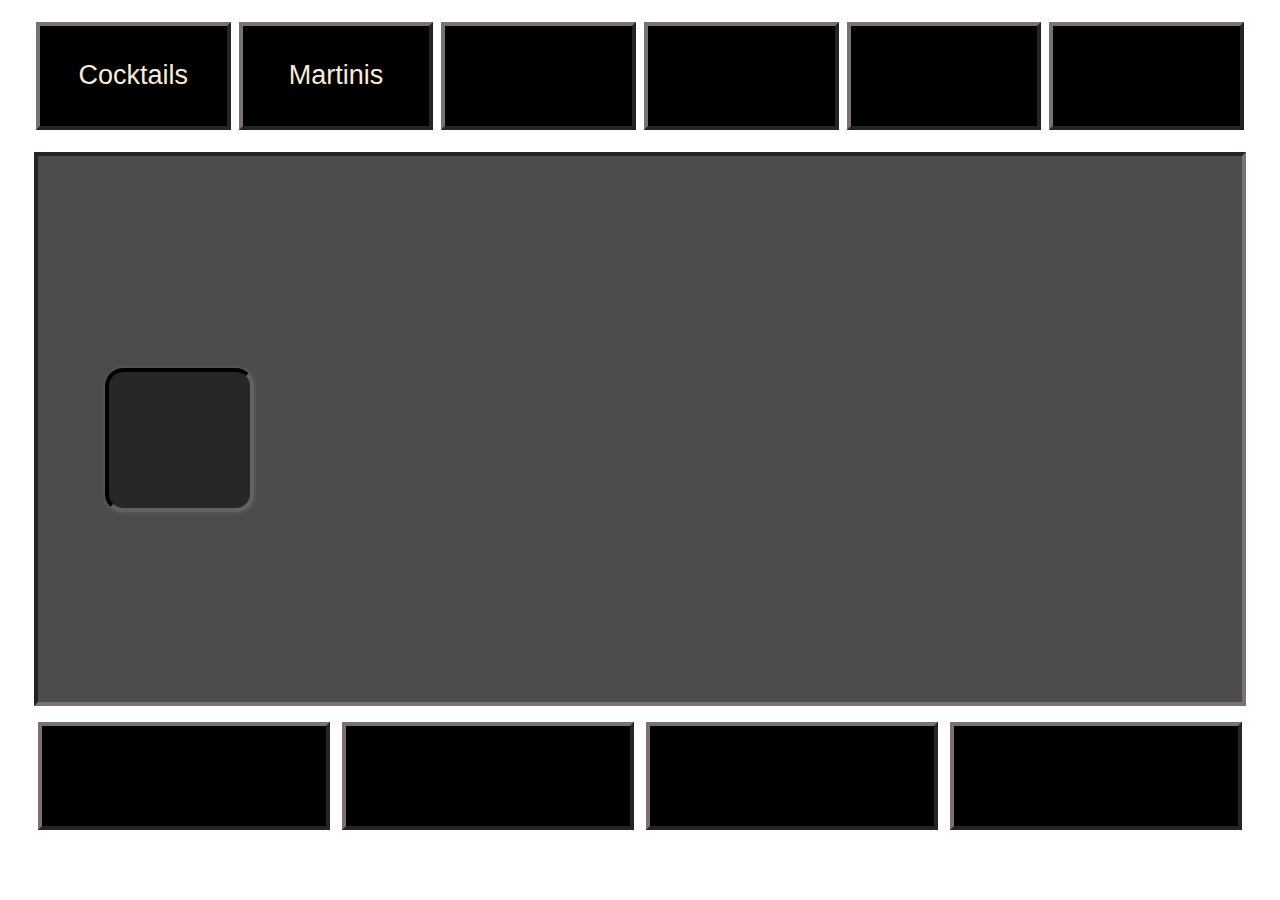
==== index.html @ c45b3315 "Add files via upload" ====
<!DOCTYPE html>
<html lang="en">

<meta charset="UTF-8">

<title>J. Alexander's Training App</title>

<meta name="viewport" content="width=device-width, initial-scale=1">

<link rel="stylesheet" href="./style.css">

<style>
</style>

<body>
    <div id="logoDiv">
        <img src="./images/jAlexandersLogo.png" alt="J. Alexadner's Logo">
    </div>
    
    <div id="portraitContainer">
        <h1>Please Rotate Screen</h1>
        <img id="rotateScreenIcon" src="./images/rotateScreenIcon.png" alt="rotate screen icon">
        <h1>For Drink Recipes</h1>
    </div>
    
    <div id="portraitButtonDiv">
            <button class="portraitButtons" onclick="window.open('https://projectdg.github.io/', '_blank')"><span id="menuReviewButton" class="portraitButtonText">Coming Soon</span></button>
            <button class="portraitButtons" onclick="window.open('https://projectdg.github.io/', '_blank')"><span id="portraitInventoryButton" class="portraitButtonText">Coming Soon</span></button>
            <button class="portraitButtons" onclick="window.open('https://projectdg.github.io/', '_blank')"><span class="portraitButtonText">Coming Soon</span></button>
            <button class="portraitButtons" onclick="window.open('https://projectdg.github.io/', '_blank')"><span class="portraitButtonText">Coming Soon</span></button>
            
    </div>




    <!-- Main Container -->
    <div id="mainContainer">
        
        <!-- Top Navigation Bar -->
        <div id="topNavContainer" class="nav-containers">
            <button class="nav-buttons top-nav-buttons" id="navCocktails">Cocktails</button>
            <button class="nav-buttons top-nav-buttons" id="navMartinis">Martinis</button>
            <button class="nav-buttons top-nav-buttons" id="navHappyHour"></button>
            <button class="nav-buttons top-nav-buttons" id="navMocktails"></button>
            <button class="nav-buttons top-nav-buttons" id="navFrozen"></button>
            <button class="nav-buttons top-nav-buttons" id="navOther"></button>
        </div>



        <div id="mainButtonContainer">
            <div class="form-container">

                    <input id="search" type="text" class="input" placeholder="search..."/>    

                <button id="clear" class="nav-buttons">Clear</button>
            </div>
            
            <div class="results-list" id="list"></div>
            

            <!-- Drink Photo & Recipe -->
            <p class="drink-title" id="drinkTitle"></p>
            <div id="recipeInfoDiv"></div>
            <img id="drinkPhoto" src="" alt="current drink photo">
            <div id="recipeDiv"></div>
            
            <!--
            <div id="recipeDiv2"></div>
            -->

            

        

            <!-- Margarita Buttons -->
            <div id="cocktailBtnDiv">
                <button class="all-buttons cocktails-buttons" id="" value=""></button>
                <!-- <button class="all-buttons margarita-buttons" id="blackDiamond" value="Black Diamond">Black Diamond</button>
                <button class="all-buttons margarita-buttons" id="cadillac" value="Cadillac">Cadillac</button>
                <button class="all-buttons margarita-buttons" id="houseMargarita" value="House Margarita">House Margarita</button>
                <button class="all-buttons margarita-buttons" id="roccoMango" value="Rocco Mango">Rocco Mango</button>
                <button class="all-buttons margarita-buttons" id="roccoRita" value="Rocco Rita">Rocco Rita</button>
                <button class="all-buttons margarita-buttons" id="skinnySenorita" value="Skinny Senorita">Skinny Senorita</button>
                <button class="all-buttons margarita-buttons" id="spicyJalapeno" value="Spicy Jalapeno">Spicy Jalapeno</button>
                <button class="all-buttons margarita-buttons" id="spicyMango" value="Spicy Mango">Spicy Mango</button>
                <button class="all-buttons margarita-buttons" id="strawberryBasil" value="Strawberry Basil">Strawberry Basil</button>
                <button class="all-buttons margarita-buttons" id="twoTango" value="Two Tango">Two Tango</button>
                <button class="all-buttons margarita-buttons" id="watermelonKiss" value="Watermelon Kiss">Watermelon Kiss</button> -->
            </div>

            
            

            <div id="specialtyBtnDiv">
                <!-- Specialty Buttons -->
                <button class="all-buttons specialty-buttons" id="casamigosLemonade" value="Gran Lemonade">Gran Lemonade</button>
                <button class="all-buttons specialty-buttons" id="cocoCabana" value="Coco Cabana">Coco Cabana</button>
                <button class="all-buttons specialty-buttons" id="dosHombrise" value="Dos Homb-Rise">Dos Homb-Rise</button>
                <button class="all-buttons specialty-buttons" id="espressoMartiniRT" value="Espresso Martini (Rocco's Tacos)">Espresso Martini<br><span class="spanRT">(Rocco's Tacos)</span></button>
                <button class="all-buttons specialty-buttons" id="micheladaRT" value="Michelada (Rocco's Tacos)">Michelada<br><span class="spanRT">(Rocco's Tacos)</span></button>
                <button class="all-buttons specialty-buttons" id="mojito" value="Mojito">Mojito</button>
                <!-- <button class="all-buttons specialty-buttons" id="mexitini" value="Mexitini">Mexitini</button> -->
                <button class="all-buttons specialty-buttons" id="oldFashioned" value="Old Fashioned">Old Fashioned</button>
                <button class="all-buttons specialty-buttons" id="pricklyPineappleExpress" value="Prickly Pineapple Express">Prickly Pineapple Express</button>
                <button class="all-buttons specialty-buttons" id="rosaRita" value="Rosa Rita">Rosa Rita</button>
                <button class="all-buttons specialty-buttons" id="theMules" value="The Mules">The Mules</button>
                <!--<button class="all-buttons specialty-buttons" id="" value=""></button>-->
            </div>
                
                <!-- Mocktails Buttons -->
                <button class="all-buttons mocktail-buttons" id="mockarita" value="Mockarita">Mockrita</button>
                <button class="all-buttons mocktail-buttons" id="mulecumber" value="Mulecumber">Mulecumber</button>
                <button class="all-buttons mocktail-buttons" id="pinita" value="Pinita (Nut Allergy)">Pinita</button>
                <button class="all-buttons mocktail-buttons" id="roseberry" value="Roseberry">Roseberry</button>

                <!-- Happy Hour -->
                <button class="all-buttons happyhour-buttons" id="house" value="House">House</button>
                <button class="all-buttons happyhour-buttons" id="jalapenoHH" value="Jalapeno">Jalapeno</button>
                <button class="all-buttons happyhour-buttons" id="skinny" value="Skinny">Skinny</button>
                <button class="all-buttons happyhour-buttons" id="volcanic" value="Volcanic">Volcaninc</button>
                <button class="all-buttons happyhour-buttons" id="watermelon" value="Watermelon">Watermelon</button>

                <!-- Frozen Buttons -->
                <button class="all-buttons frozen-buttons" id="cadillacFrozen" value="Cadillac (Frozen)">Cadillac (Frozen)</button>
                <button class="all-buttons frozen-buttons" id="houseMargaritaFrozen" value="House Margarita (Frozen)">House Margarita (Frozen)</button>
                <button class="all-buttons frozen-buttons" id="jalapenoFrozen" value="Jalapeno (Frozen)">Jalapeno (Frozen)</button>
                <button class="all-buttons frozen-buttons" id="roccoRitaFrozen" value="Rocco Rita (Frozen)">Rocco Rita (Frozen)</button>
                <button class="all-buttons frozen-buttons" id="watermelonKissFrozen" value="Watermelon Kiss (Frozen)">Watermelon Kiss (Frozen)</button>
                <!--<button class="all-buttons frozen-buttons" id="" value=""></button>-->

                <!-- Other Buttons -->
                <div id="otherBtnDiv">
                <!--<button class="all-buttons other-buttons" id="" value=""></button>-->
                <button class="all-buttons other-buttons" id="aperolSpritz" value="Aperol Spritz">Aperol Spritz</button>
                <button class="all-buttons other-buttons" id="appleMartini" value="Apple Martini">Apple Martini</button>
                <button class="all-buttons other-buttons" id="chocolateMartini" value="Chocolate Martini">Chocolate Martini</button>
                <button class="all-buttons other-buttons" id="espressoMartini" value="Espresso Martini">Espresso Martini</button>
                <button class="all-buttons other-buttons" id="french75" value="French 75">French 75</button>
                <button class="all-buttons other-buttons" id="frenchMartini" value="French Martini">French Martini</button>
                <button class="all-buttons other-buttons" id="hurricane" value="Hurricane">Hurricane</button>
                <button class="all-buttons other-buttons" id="longIslandIcedTea" value="Long Island Iced Tea">Long Island Iced Tea</button>
                <button class="all-buttons other-buttons" id="maiTai" value="Mai Tai"> Mai Tai</button>
                <button class="all-buttons other-buttons" id="negroni" value="Negroni">Negroni</button>
                <button class="all-buttons other-buttons" id="sexOnTheBeach" value="Sex On The Beach">Sex On The Beach</button>
                <button class="all-buttons other-buttons" id="siesta" value="Siesta">Siesta</button>
                </div>
                
                <!-- Sangria -->
                <button class="all-buttons sangria-buttons" id="redSangria" value="Red Sangria" style="padding: 0 3vh;">Red Sangria</button>
                <button class="all-buttons sangria-buttons" id="roseSangria" value="Rose Sangria">Rose Sangria</button>
                <button class="all-buttons sangria-buttons" id="whiteSangria" value="White Sangria">White Sangria</button>
                <button class="all-buttons sangria-buttons" id="sangriaPitcher" value="Sangria Pitcher">Sangria Pitcher</button>

                <!-- Specials -->
                <button class="all-buttons specials-buttons" id="diddyRita" value="Diddy Rita">Diddy Rita</button>
                <button class="all-buttons specials-buttons" id="tacoTuesday" value="$2 Off All Tacos and Margaritas">Taco Tuesday</button>
                
                <!-- Brunch Buttons -->
                <button class="all-buttons brunch-buttons" id="mimosa" value="Mimosa">Mimosa</button>
                <button class="all-buttons brunch-buttons" id="bloodyMary" value="Bloody Mary">Bloody Mary</button>
                <button class="all-buttons brunch-buttons" id="rose" value="Rosé">Rosé</button>

                <!-- Batch Buttons -->
                <button class="all-buttons batch-buttons" id="houseLiterBatch" value="House Liter (Batch)">House Liter (Batch)</button>
                <button class="all-buttons batch-buttons" id="houseLiterFlavorBatch" value="House Liter Flavor (Batch)">House Liter Flavor (Batch)</button>
                <button class="all-buttons batch-buttons" id="roccoMango" value="Rocco Mango (Batch)">Rocco Mango (Batch)</button>

            

        </div><!--end of button container-->

        
        
        <!-- Bottom Navigation Container -->
        <div id="bottomNavContainer" class="nav-containers">
            <button class="nav-buttons btm-nav-buttons" id="navSangria"></button>
            <button class="nav-buttons btm-nav-buttons" id="navSpecials"></button>
            <button class="nav-buttons btm-nav-buttons" id="navBrunch"></button>
            <button class="nav-buttons btm-nav-buttons" id="navBatch"></button>
        </div>
        
    </div>
    
  

  <script src="https://cdnjs.cloudflare.com/ajax/libs/lodash.js/4.17.15/lodash.min.js"></script>
  <script src="https://cdnjs.cloudflare.com/ajax/libs/jquery/3.4.1/jquery.min.js"></script>
  <script src="./script.js"></script>
</body>
</html>
---- style.css ----
* {
    margin: 0;
    padding: 0;
    border: none;
    font-family: Arial, sans-serif;
  }

::-webkit-scrollbar {
    display: none;
  }
  
body {
    font-size: 14px;
    background-image: url("./images/background.png");
    background-size: 105% 120%;
    display: block;
    height: 97vh;
  }

  ::backdrop {
    background-image: url("./images/background.png");
    background-size: 105% 120%;
    display: block;
  }  

@media screen and (orientation:portrait) {

    *{
        z-index: 2;
        color: rgb(241, 237, 231);
    }
    

    .form,
    #otherBtnDiv,
    #drinkPhoto,
    #mainButtonContainer,
    #clear{
    display: none;
    }

    #logoDiv{
        /*
        border-bottom: 1vh solid rgb(41, 41, 41);
        background-color: rgba(0, 0, 0, 0.5);
        */
        max-width: 100%;
        height: 15vh;
        padding: 10% 0% 0% 0%;
    }

    img[src="./images/jAlexandersLogo.png"]{
        display: block;
        margin: auto;
        height: auto;
        max-width: 90%;
        border: 2px solid black;
        padding: 4%;
        background-color: rgba(230, 230, 230, 0.7);
    }


    #portraitButtonDiv{
        /* border: 4px outset rgb(122, 113, 113); */
        margin: 5%;
        padding: 3%;
        height: 30%;
        display: flex;
        flex-wrap: wrap;
        justify-content: center;
        align-items: center;
        /* background-color: rgba(0, 0, 0, 0.5); */
        border-radius: 5%;
        /* box-shadow: 1px 1px 25px rgb(0, 0, 0), 0 0 25px rgb(0, 0, 0), 0 0 25px rgb(0, 0, 0); */
    }

    .portraitButtons{
        border: 4px outset rgb(122, 113, 113);
        width: 35vw;
        height: 12.5vh;
        font-size: 2.5vh;
        background-color: rgba(234, 234, 234, 0.7);;
        color: white;
        display: flex;
        flex-wrap: wrap;
        align-items: center;
        margin: 2vw;
        justify-content: center;
        padding: 6%;
        border-radius: 20%;
    }  

    .portraitButtonText{
        width: auto;
        height: auto;
        display: block;
        justify-content: center;
        color: black;
    }
    
    #portraitInventoryButton{
        padding-top: 0%;
    }

    button, img, p, .grid-item{
        display: none;
    }

    #portraitContainer{
        height: 30%;
        border: 4px outset rgb(122, 113, 113);
        margin: 0% 10%;
        text-align: center;
        background-color: rgba(0, 0, 0, 0.5);
        align-items: center;
        justify-content: center;
        padding: 5%;
        border-radius: 5%;
        /* box-shadow: 1px 1px 25px rgb(0, 0, 0), 0 0 25px rgb(0, 0, 0), 0 0 25px rgb(0, 0, 0); */
    }

    h1{
        display: grid;
        justify-content: center;
        height: auto;
        font-size: 1.5em;
        font-family: monospace;
        padding: 2%;
        font-weight: 400;
        text-shadow: 2px 2px rgb(13, 13, 13);
    }

    #rotateScreenIcon{
        display: block;
        margin: auto;
        height: auto;
    }
}


@media screen and (max-width: 3088px) and (orientation:landscape) {

    body {
        font-size: 14px;
        background-image: url("./images/backgroundLandscape.png");
        background-size: 105% 120%;
        display: block;
        height: 97vh;
      }
    
      ::backdrop {
        background-image: url("./images/backgroundLandscape.png");
        background-size: 105% 120%;
        display: block;
      }  



/* Initialization */  
.frozen-buttons, 
.specialty-buttons, 
.mocktail-buttons, 
.happyhour-buttons,
.monthly-specials-buttons,
.other-buttons,
.brunch-buttons,
.batch-buttons,
.sangria-buttons, 
.form-container, 
.results-container,
.specials-buttons, 
#rotateScreenIcon,
#portraitContainer,
#portraitButtonDiv,
#photoDiv,
#drinkPhoto,
#drinkTitle,
#list,
#recipeDiv,
#recipeInfoDiv,
.recipe-container2,
.recipe-ingredients-container2,
#logoDiv,
#clear
{
    display: none;
}

#mainContainter{
    height: 70%;
}


/* Navigation */
.nav-containers{
    margin: 1% auto;
    width: 95%;
    height: 14vh;
    display: flex;
    justify-content: center;
    align-items: center;
}

.nav-buttons{
    border: 4px outset rgb(122, 113, 113);
    color: antiquewhite;
    background-color: black;
    margin: 0 auto;
    height: 12vh;
    width: 16%;
    font-size: 3vh;
    text-align: center;
    padding: 0 2%;
}

.btm-nav-buttons{
    margin-bottom: 1%;
    width: 24%;
}

  
/* Main Button Container */
#mainButtonContainer{
    display: flex;
    flex-wrap: wrap;
    justify-content: center;
    align-items: center;
    text-align: center;
    border: 4px inset rgb(122, 113, 113);
    background-color: rgba(0, 0, 0, 0.7);
    margin: auto;
    width: 90%;
    height: 55vh;
    padding: 2%;
}

.all-buttons{
    margin: 1.5%;
    padding: 0% 1vw;
    width: 12vw;
    height: 16vh;
    font-size: 2.75vh;
    border-radius: 12.5%;
    border: 4px inset rgb(14, 14, 14);
    box-shadow: 1px 1px 5px rgb(88, 88, 88), 0 0 5px rgb(88, 88, 88), 0 0 5px rgb(88, 88, 88);
    color: white;
    background-color: rgb(39, 39, 39);
    cursor: pointer;
  }

.cocktails-buttons{
    padding: 0% 2%;
}  

.spanRT{
    font-size: 2vh;
}

/* Button Divs */
#cocktailBtnDiv,
#specialtyBtnDiv,
#otherBtnDiv,
.result-list
{
    display: flex;
    flex-wrap: wrap;
    justify-content: center;
    align-items: center;
    height: 50vh;
    overflow: scroll;
}

#otherBtnDiv{
    height: 40vh;
}

#specialtyBtnDiv{
    width: 80%;
}

.mocktail-buttons{
    width: 14vw;
    height: 20vh;
}

.form-container{
    margin: auto;
    padding: auto;
    width: 90vw;
    display: block;
    float: left;
    justify-content: center;
    align-items: center;
}



/* Search */
#search{
    margin: auto 1.5vw auto 0;
    width: 65vw;
    height: 5vh;
    padding: 1%;
    font-size: 3vh;
}

#clear{
    margin: auto;
    height: 8vh;
    background-color: rgb(72, 72, 72);
    font-size: 4vh;
}

#list{
    width: 100%;
    height: 85%;
    overflow: scroll;
}

.result-item{
    border-radius: 0%;
    padding: 1%;
    width: 80%;
    height: 8vh;
    margin: 1% auto;
    overflow: hidden;
}

/* Drink Photo & Recipe */
#drinkTitle{
    text-shadow: 2px 2px 10px rgb(182, 145, 121, .5), 0 0 10px rgb(182, 145, 121, .5), 0 0 10px rgb(182, 145, 121, .5);
    color: antiquewhite;
    font-size: 4vh;
    text-decoration: underline;
    width: 100%;
    margin-bottom: 2vh;
}

#photoDiv{
    border: 2px solid purple;
    width: 50vw;
    height: 43vh;
}

#drinkPhoto{
    margin-bottom: 5vh;
    border: 4px outset rgb(122, 113, 113);
    box-shadow: 1px 1px 5px rgb(182, 145, 121, .5), 0 0 5px rgb(182, 145, 121, .5), 0 0 5px rgb(182, 145, 121, .5);
    max-width: auto;
    height: 45vh;
    /*display: block;*/
}

img[src="./images/logo.png"]{
    padding: 2%;
    max-height: 20%;
    background-color: black;
}

/* Recipe Section */
#recipeDiv {
    display: none;
    color: antiquewhite;
    margin-left: 5%;
    width: 40%;                    
    height: 85%;
    padding-left: 0;
    background-color: rgba(0, 0, 0, 0);
    grid-column: 2 / span 2;
    grid-row: 1;
    justify-content: left;
}

#recipeInfoDiv{
    border-left: 1px solid antiquewhite;
    border-right: 1px solid antiquewhite;
    max-width: auto;
    height: 40vh;
    width: 28%;                    
    height: 75%;
    color: antiquewhite;
    font-size: 3.3vh;
    margin-bottom: 2%;
    margin-right: 3vw;
    padding: 1%;
}

.recipe-container{
    display: grid;
    grid-template-columns: auto; /*dont need the extra columns fix later*/
    grid-template-rows: min-content min-content min-content min-content min-content min-content min-content min-content min-content min-content min-content min-content min-content min-content min-content min-content min-content min-content min-content min-content min-content;
    column-gap: 1.5vw;
    height: 100%;
    font-size: 3.5vh;
}

#glass{
    grid-column: 1;
    grid-row: 1;
    justify-self: left;
}

#glassRecipe{
    grid-column: 2 / span 2;
    grid-row: 1;
    justify-self: left;
}

#rim{
    grid-column: 1;
    grid-row: 2;
    justify-self: left;
}

#rimRecipe{
    grid-column: 2 / span 2;
    grid-row: 2;
    justify-self: left;
}

#liquor{
    grid-column: 1;
    grid-row: 3;
    justify-self: left;
}

#liquorRecipe{
    grid-column: 2 / span 2;
    grid-row: 3;
    justify-self: left;
}

#liquorRecipe2{
    display: none;
    grid-column: 2 / span 2;
    grid-row: 4;
    justify-self: left;
}

#liquorRecipe3{
    display: none;
    grid-column: 2 / span 2;
    grid-row: 5;
    justify-self: left;
}

#liquorRecipe4{
    display: none;
    grid-column: 2 / span 2;
    grid-row: 6;
    justify-self: left;
}

#liquorRecipe5{
    display: none;
    grid-column: 2 / span 2;
    grid-row: 7;
    justify-self: left;
}

#liqueur{
    grid-column: 1;
    grid-row: 8;
    justify-self: left;
}

#liqueurRecipe{
    grid-column: 2 / span 2;
    grid-row: 8;
    justify-self: left;
}

#liqueurRecipe2{
    grid-column: 2 / span 2;
    grid-row: 9;
    justify-self: left;
}

#liqueurRecipe3{
    grid-column: 2 / span 2;
    grid-row: 10;
    justify-self: left;
}

#mixers{
    grid-column: 1;
    grid-row: 11;
    justify-self: left;
}

#mixersRecipe{
    grid-column: 2 / span 2;
    grid-row: 11;
    justify-self: left;
}

#mixersRecipe2{
    display: none;
    grid-column: 2 / span 2;
    grid-row: 12;
    justify-self: left;
}

#mixersRecipe3{
    display: none;
    grid-column: 2 / span 2;
    grid-row: 13;
    justify-self: left;
}

#mixersRecipe4{
    display: none;
    grid-column: 2 / span 2;
    grid-row: 14;
    justify-self: left;
}

#mixersRecipe5{
    display: none;
    grid-column: 2 / span 2;
    grid-row: 15;
    justify-self: left;
}

#mixersRecipe6{
    display: none;
    grid-column: 2 / span 2;
    grid-row: 16;
    justify-self: left;
}

#garnish{
    grid-column: 1;
    grid-row: 17;
    justify-self: left;
}

#garnishRecipe{
    grid-column: 2 / span 2;
    grid-row: 17;
    justify-self: left;
}

#garnishRecipe2{
    grid-column: 2 / span 2;
    grid-row: 18;
    justify-self: left;
}

#garnishRecipe3{
    grid-column: 2 / span 2;
    grid-row: 19;
    justify-self: left;
}

#garnishRecipe4{
    grid-column: 2 / span 2;
    grid-row: 20;
    justify-self: left;
}

#garnishRecipe5{
    grid-column: 2 / span 2;
    grid-row: 21;
    justify-self: left;
}
}

/* Fire Tablet Resolution 1200 x 1920 */
@media screen and (max-width: 1920px) and (orientation:landscape) {

    #recipeInfoDiv{
        width: 2%;
        font-size: 2.5vh;
    }

    #drinkPhoto{
        height: 65%;
        margin-bottom: 10vh;
    }

    #recipeDiv{
        margin-top: 4vh;
        width: 5vw;
    }

    .recipe-container{
        width: fit-content;
        height: 5%;
        font-size: 2.5vh;
    }

 }



/* S22 Ultra Resolution 1440 x 3088 */
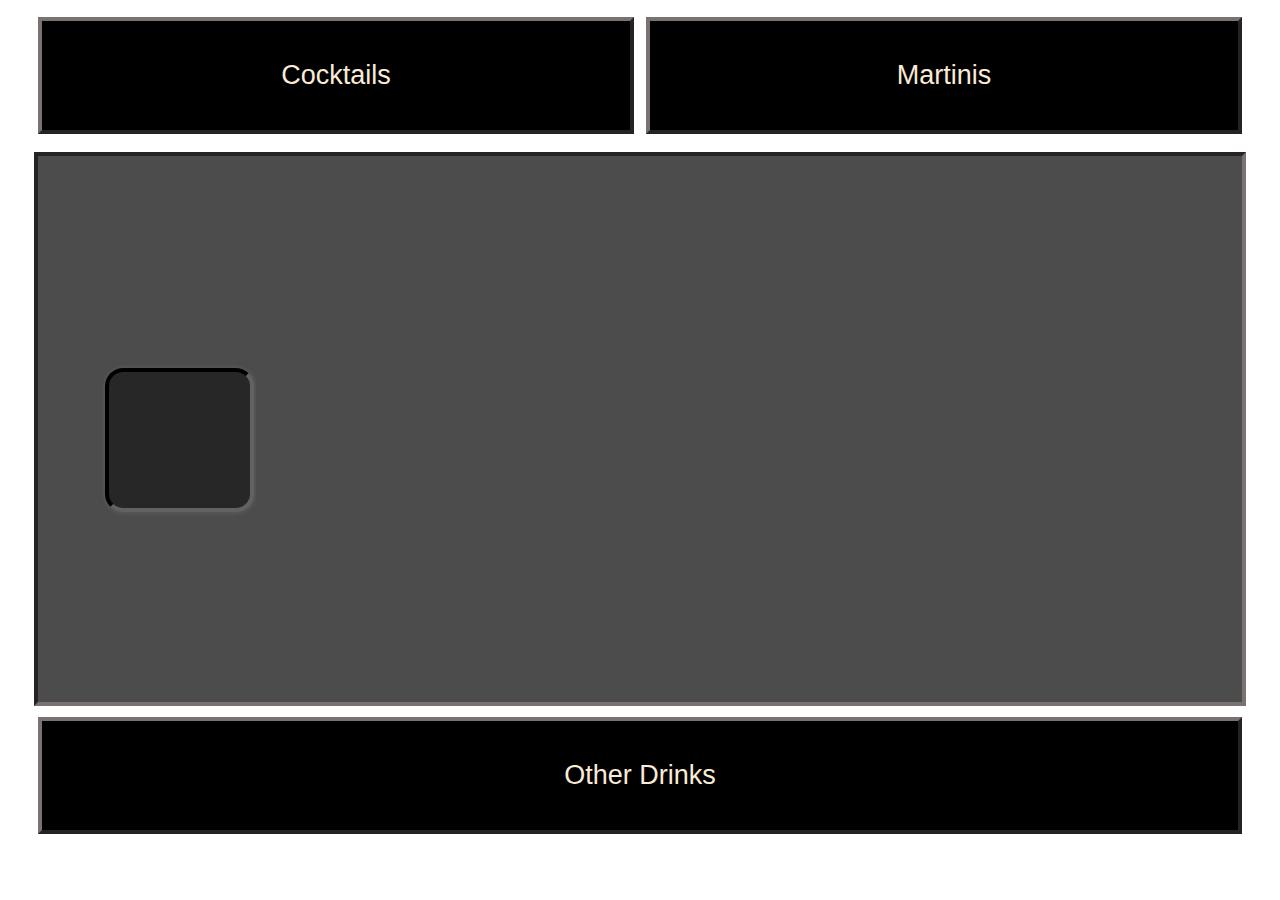
==== commit 75bcd46b: "Add files via upload" ====
--- a/index.html
+++ b/index.html
@@ -24,7 +24,7 @@
     </div>
     
     <div id="portraitButtonDiv">
-            <button class="portraitButtons" onclick="window.open('https://projectdg.github.io/', '_blank')"><span id="menuReviewButton" class="portraitButtonText">Coming Soon</span></button>
+            <button class="portraitButtons" onclick="window.open('/jalexanders_menu_test/index.html')"><span id="menuReviewButton" class="portraitButtonText">Menu Review</span></button>
             <button class="portraitButtons" onclick="window.open('https://projectdg.github.io/', '_blank')"><span id="portraitInventoryButton" class="portraitButtonText">Coming Soon</span></button>
             <button class="portraitButtons" onclick="window.open('https://projectdg.github.io/', '_blank')"><span class="portraitButtonText">Coming Soon</span></button>
             <button class="portraitButtons" onclick="window.open('https://projectdg.github.io/', '_blank')"><span class="portraitButtonText">Coming Soon</span></button>
@@ -41,10 +41,9 @@
         <div id="topNavContainer" class="nav-containers">
             <button class="nav-buttons top-nav-buttons" id="navCocktails">Cocktails</button>
             <button class="nav-buttons top-nav-buttons" id="navMartinis">Martinis</button>
-            <button class="nav-buttons top-nav-buttons" id="navHappyHour"></button>
+            <!-- <button class="nav-buttons top-nav-buttons" id="navHappyHour"></button>
             <button class="nav-buttons top-nav-buttons" id="navMocktails"></button>
-            <button class="nav-buttons top-nav-buttons" id="navFrozen"></button>
-            <button class="nav-buttons top-nav-buttons" id="navOther"></button>
+            <button class="nav-buttons top-nav-buttons" id="navFrozen"></button> -->
         </div>
 
 
@@ -93,47 +92,47 @@
             
             
 
-            <div id="specialtyBtnDiv">
+            <div id="martinisBtnDiv">
                 <!-- Specialty Buttons -->
-                <button class="all-buttons specialty-buttons" id="casamigosLemonade" value="Gran Lemonade">Gran Lemonade</button>
-                <button class="all-buttons specialty-buttons" id="cocoCabana" value="Coco Cabana">Coco Cabana</button>
+                <button class="all-buttons martinis-buttons" id="" value=""></button>
+                <!-- <button class="all-buttons specialty-buttons" id="cocoCabana" value="Coco Cabana">Coco Cabana</button>
                 <button class="all-buttons specialty-buttons" id="dosHombrise" value="Dos Homb-Rise">Dos Homb-Rise</button>
                 <button class="all-buttons specialty-buttons" id="espressoMartiniRT" value="Espresso Martini (Rocco's Tacos)">Espresso Martini<br><span class="spanRT">(Rocco's Tacos)</span></button>
                 <button class="all-buttons specialty-buttons" id="micheladaRT" value="Michelada (Rocco's Tacos)">Michelada<br><span class="spanRT">(Rocco's Tacos)</span></button>
                 <button class="all-buttons specialty-buttons" id="mojito" value="Mojito">Mojito</button>
-                <!-- <button class="all-buttons specialty-buttons" id="mexitini" value="Mexitini">Mexitini</button> -->
-                <button class="all-buttons specialty-buttons" id="oldFashioned" value="Old Fashioned">Old Fashioned</button>
+                <button class="all-buttons specialty-buttons" id="mexitini" value="Mexitini">Mexitini</button> -->
+                <!-- <button class="all-buttons specialty-buttons" id="oldFashioned" value="Old Fashioned">Old Fashioned</button>
                 <button class="all-buttons specialty-buttons" id="pricklyPineappleExpress" value="Prickly Pineapple Express">Prickly Pineapple Express</button>
                 <button class="all-buttons specialty-buttons" id="rosaRita" value="Rosa Rita">Rosa Rita</button>
-                <button class="all-buttons specialty-buttons" id="theMules" value="The Mules">The Mules</button>
+                <button class="all-buttons specialty-buttons" id="theMules" value="The Mules">The Mules</button> -->
                 <!--<button class="all-buttons specialty-buttons" id="" value=""></button>-->
             </div>
                 
                 <!-- Mocktails Buttons -->
-                <button class="all-buttons mocktail-buttons" id="mockarita" value="Mockarita">Mockrita</button>
+                <!-- <button class="all-buttons mocktail-buttons" id="mockarita" value="Mockarita">Mockrita</button>
                 <button class="all-buttons mocktail-buttons" id="mulecumber" value="Mulecumber">Mulecumber</button>
                 <button class="all-buttons mocktail-buttons" id="pinita" value="Pinita (Nut Allergy)">Pinita</button>
-                <button class="all-buttons mocktail-buttons" id="roseberry" value="Roseberry">Roseberry</button>
+                <button class="all-buttons mocktail-buttons" id="roseberry" value="Roseberry">Roseberry</button> -->
 
                 <!-- Happy Hour -->
-                <button class="all-buttons happyhour-buttons" id="house" value="House">House</button>
+                <!-- <button class="all-buttons happyhour-buttons" id="house" value="House">House</button>
                 <button class="all-buttons happyhour-buttons" id="jalapenoHH" value="Jalapeno">Jalapeno</button>
                 <button class="all-buttons happyhour-buttons" id="skinny" value="Skinny">Skinny</button>
                 <button class="all-buttons happyhour-buttons" id="volcanic" value="Volcanic">Volcaninc</button>
-                <button class="all-buttons happyhour-buttons" id="watermelon" value="Watermelon">Watermelon</button>
+                <button class="all-buttons happyhour-buttons" id="watermelon" value="Watermelon">Watermelon</button> -->
 
                 <!-- Frozen Buttons -->
-                <button class="all-buttons frozen-buttons" id="cadillacFrozen" value="Cadillac (Frozen)">Cadillac (Frozen)</button>
+                <!-- <button class="all-buttons frozen-buttons" id="cadillacFrozen" value="Cadillac (Frozen)">Cadillac (Frozen)</button>
                 <button class="all-buttons frozen-buttons" id="houseMargaritaFrozen" value="House Margarita (Frozen)">House Margarita (Frozen)</button>
                 <button class="all-buttons frozen-buttons" id="jalapenoFrozen" value="Jalapeno (Frozen)">Jalapeno (Frozen)</button>
                 <button class="all-buttons frozen-buttons" id="roccoRitaFrozen" value="Rocco Rita (Frozen)">Rocco Rita (Frozen)</button>
-                <button class="all-buttons frozen-buttons" id="watermelonKissFrozen" value="Watermelon Kiss (Frozen)">Watermelon Kiss (Frozen)</button>
+                <button class="all-buttons frozen-buttons" id="watermelonKissFrozen" value="Watermelon Kiss (Frozen)">Watermelon Kiss (Frozen)</button> -->
                 <!--<button class="all-buttons frozen-buttons" id="" value=""></button>-->
 
                 <!-- Other Buttons -->
                 <div id="otherBtnDiv">
                 <!--<button class="all-buttons other-buttons" id="" value=""></button>-->
-                <button class="all-buttons other-buttons" id="aperolSpritz" value="Aperol Spritz">Aperol Spritz</button>
+                <!-- <button class="all-buttons other-buttons" id="aperolSpritz" value="Aperol Spritz">Aperol Spritz</button>
                 <button class="all-buttons other-buttons" id="appleMartini" value="Apple Martini">Apple Martini</button>
                 <button class="all-buttons other-buttons" id="chocolateMartini" value="Chocolate Martini">Chocolate Martini</button>
                 <button class="all-buttons other-buttons" id="espressoMartini" value="Espresso Martini">Espresso Martini</button>
@@ -144,28 +143,28 @@
                 <button class="all-buttons other-buttons" id="maiTai" value="Mai Tai"> Mai Tai</button>
                 <button class="all-buttons other-buttons" id="negroni" value="Negroni">Negroni</button>
                 <button class="all-buttons other-buttons" id="sexOnTheBeach" value="Sex On The Beach">Sex On The Beach</button>
-                <button class="all-buttons other-buttons" id="siesta" value="Siesta">Siesta</button>
+                <button class="all-buttons other-buttons" id="siesta" value="Siesta">Siesta</button> -->
                 </div>
                 
                 <!-- Sangria -->
-                <button class="all-buttons sangria-buttons" id="redSangria" value="Red Sangria" style="padding: 0 3vh;">Red Sangria</button>
+                <!-- <button class="all-buttons sangria-buttons" id="redSangria" value="Red Sangria" style="padding: 0 3vh;">Red Sangria</button>
                 <button class="all-buttons sangria-buttons" id="roseSangria" value="Rose Sangria">Rose Sangria</button>
                 <button class="all-buttons sangria-buttons" id="whiteSangria" value="White Sangria">White Sangria</button>
-                <button class="all-buttons sangria-buttons" id="sangriaPitcher" value="Sangria Pitcher">Sangria Pitcher</button>
+                <button class="all-buttons sangria-buttons" id="sangriaPitcher" value="Sangria Pitcher">Sangria Pitcher</button> -->
 
                 <!-- Specials -->
-                <button class="all-buttons specials-buttons" id="diddyRita" value="Diddy Rita">Diddy Rita</button>
-                <button class="all-buttons specials-buttons" id="tacoTuesday" value="$2 Off All Tacos and Margaritas">Taco Tuesday</button>
+                <!-- <button class="all-buttons specials-buttons" id="diddyRita" value="Diddy Rita">Diddy Rita</button>
+                <button class="all-buttons specials-buttons" id="tacoTuesday" value="$2 Off All Tacos and Margaritas">Taco Tuesday</button> -->
                 
                 <!-- Brunch Buttons -->
-                <button class="all-buttons brunch-buttons" id="mimosa" value="Mimosa">Mimosa</button>
+                <!-- <button class="all-buttons brunch-buttons" id="mimosa" value="Mimosa">Mimosa</button>
                 <button class="all-buttons brunch-buttons" id="bloodyMary" value="Bloody Mary">Bloody Mary</button>
-                <button class="all-buttons brunch-buttons" id="rose" value="Rosé">Rosé</button>
+                <button class="all-buttons brunch-buttons" id="rose" value="Rosé">Rosé</button> -->
 
                 <!-- Batch Buttons -->
-                <button class="all-buttons batch-buttons" id="houseLiterBatch" value="House Liter (Batch)">House Liter (Batch)</button>
+                <!-- <button class="all-buttons batch-buttons" id="houseLiterBatch" value="House Liter (Batch)">House Liter (Batch)</button>
                 <button class="all-buttons batch-buttons" id="houseLiterFlavorBatch" value="House Liter Flavor (Batch)">House Liter Flavor (Batch)</button>
-                <button class="all-buttons batch-buttons" id="roccoMango" value="Rocco Mango (Batch)">Rocco Mango (Batch)</button>
+                <button class="all-buttons batch-buttons" id="roccoMango" value="Rocco Mango (Batch)">Rocco Mango (Batch)</button> -->
 
             
 
@@ -175,10 +174,11 @@
         
         <!-- Bottom Navigation Container -->
         <div id="bottomNavContainer" class="nav-containers">
-            <button class="nav-buttons btm-nav-buttons" id="navSangria"></button>
+            <button class="nav-buttons btm-nav-buttons" id="navOther">Other Drinks</button>
+            <!-- <button class="nav-buttons btm-nav-buttons" id="navSangria"></button>
             <button class="nav-buttons btm-nav-buttons" id="navSpecials"></button>
             <button class="nav-buttons btm-nav-buttons" id="navBrunch"></button>
-            <button class="nav-buttons btm-nav-buttons" id="navBatch"></button>
+            <button class="nav-buttons btm-nav-buttons" id="navBatch"></button> -->
         </div>
         
     </div>
--- a/style.css
+++ b/style.css
@@ -53,7 +53,7 @@
         display: block;
         margin: auto;
         height: auto;
-        max-width: 90%;
+        width: 80%;
         border: 2px solid black;
         padding: 4%;
         background-color: rgba(230, 230, 230, 0.7);
@@ -79,7 +79,7 @@
         width: 35vw;
         height: 12.5vh;
         font-size: 2.5vh;
-        background-color: rgba(234, 234, 234, 0.7);;
+        background-color: rgba(234, 234, 234, 0.7);
         color: white;
         display: flex;
         flex-wrap: wrap;
@@ -114,7 +114,7 @@
         background-color: rgba(0, 0, 0, 0.5);
         align-items: center;
         justify-content: center;
-        padding: 5%;
+        padding: 10% 10%;
         border-radius: 5%;
         /* box-shadow: 1px 1px 25px rgb(0, 0, 0), 0 0 25px rgb(0, 0, 0), 0 0 25px rgb(0, 0, 0); */
     }
@@ -123,7 +123,7 @@
         display: grid;
         justify-content: center;
         height: auto;
-        font-size: 1.5em;
+        font-size: 3vh;
         font-family: monospace;
         padding: 2%;
         font-weight: 400;
@@ -133,6 +133,7 @@
     #rotateScreenIcon{
         display: block;
         margin: auto;
+        width: 50%;
         height: auto;
     }
 }
@@ -158,7 +159,7 @@
 
 /* Initialization */  
 .frozen-buttons, 
-.specialty-buttons, 
+.martinis-buttons, 
 .mocktail-buttons, 
 .happyhour-buttons,
 .monthly-specials-buttons,
@@ -206,8 +207,8 @@
     color: antiquewhite;
     background-color: black;
     margin: 0 auto;
-    height: 12vh;
-    width: 16%;
+    height: 13vh;
+    width: 49%;
     font-size: 3vh;
     text-align: center;
     padding: 0 2%;
@@ -215,7 +216,7 @@
 
 .btm-nav-buttons{
     margin-bottom: 1%;
-    width: 24%;
+    width: 99%;
 }
 
   
@@ -258,7 +259,7 @@
 
 /* Button Divs */
 #cocktailBtnDiv,
-#specialtyBtnDiv,
+#martinisBtnDiv,
 #otherBtnDiv,
 .result-list
 {
@@ -274,7 +275,7 @@
     height: 40vh;
 }
 
-#specialtyBtnDiv{
+#martinisBtnDiv{
     width: 80%;
 }
 
